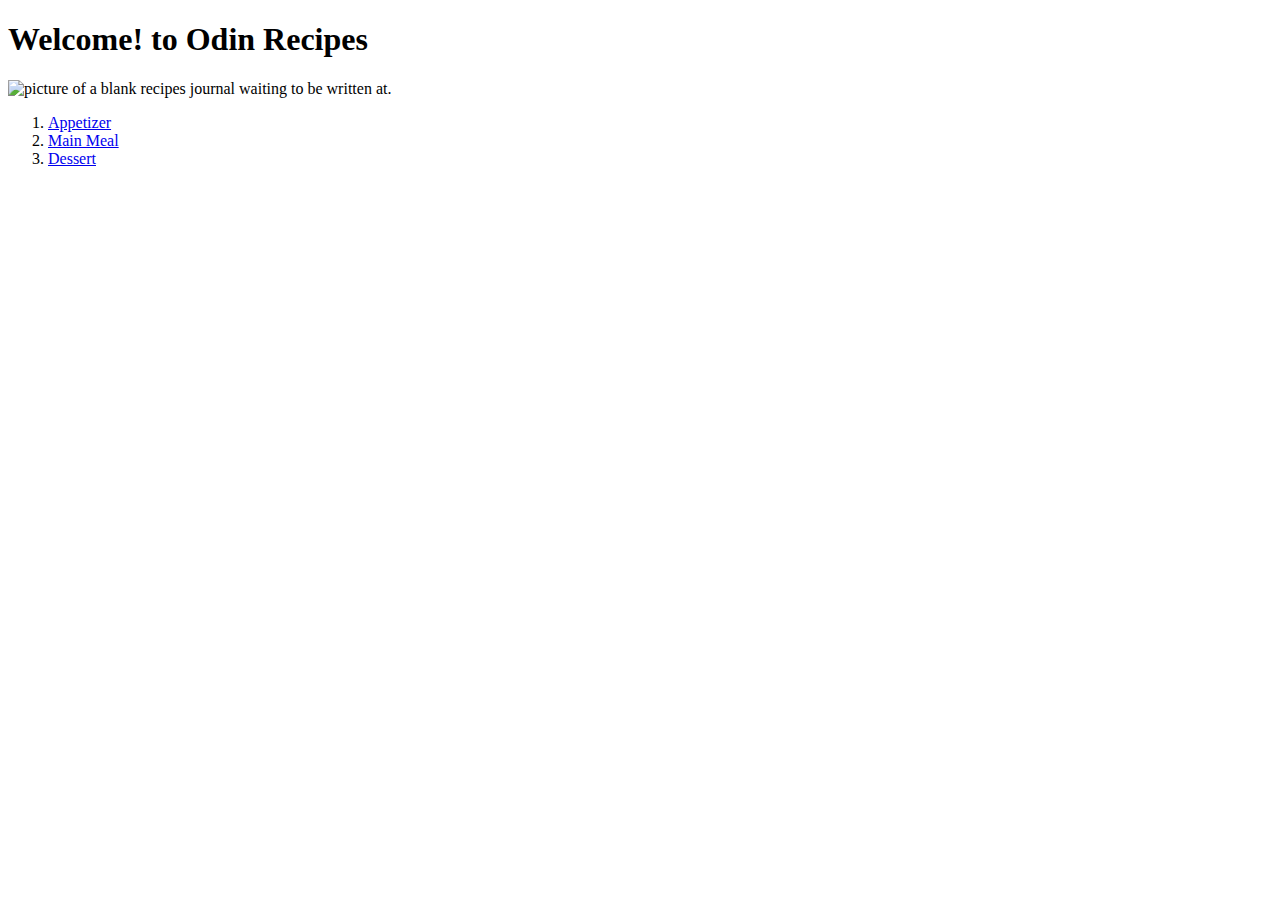
==== index.html @ 556c9c6c "add relative links" ====
<!DOCTYPE html>
<html lang="en">
<head> 
    <meta charset="UTF-8">
    <meta http-equiv="X-UA-Compatible" content="IE=edge">
    <meta name="viewport" content="width=device-width, initial-scale=1.0">
    <title>odin-recipes</title>
</head>
<body> 
<h1> Welcome! to Odin Recipes </h1>
<img src="/img/recipes_journal.png" alt="picture of a blank recipes journal waiting to be written at.">
<!-- insert a nice picture of food journal here (below) -->

<!-- insert links to recipes (below) in the form of an ordered list of dishes-->
<ol> 
    <li><a href="pages/appetizer.html">Appetizer</a></li>
    <li><a href="pages/main.html">Main Meal</a></li>
    <li><a href="pages/dessert.html">Dessert</a></li> 
</ol>

</body>
</html>
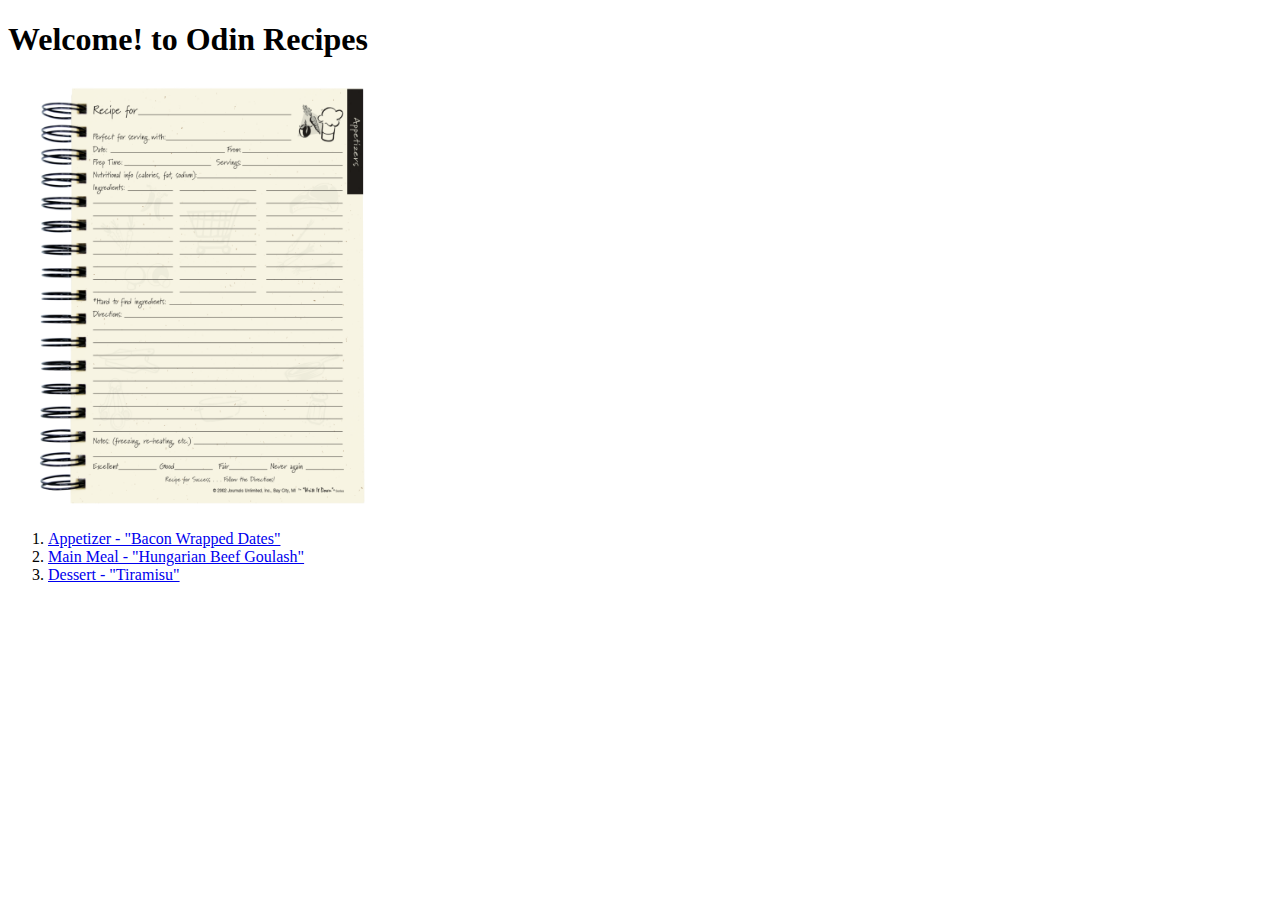
==== commit 606e46f3: "fix relative links & titles" ====
--- a/index.html
+++ b/index.html
@@ -8,14 +8,12 @@
 </head>
 <body> 
 <h1> Welcome! to Odin Recipes </h1>
-<img src="/img/recipes_journal.png" alt="picture of a blank recipes journal waiting to be written at.">
-<!-- insert a nice picture of food journal here (below) -->
+<img src="/img/recipes_journal.png" width="390" height="430" alt="picture of a blank recipes journal waiting to be written at.">
 
-<!-- insert links to recipes (below) in the form of an ordered list of dishes-->
 <ol> 
-    <li><a href="pages/appetizer.html">Appetizer</a></li>
-    <li><a href="pages/main.html">Main Meal</a></li>
-    <li><a href="pages/dessert.html">Dessert</a></li> 
+    <li><a href="pages/appetizer.html">Appetizer - "Bacon Wrapped Dates"</a></li>
+    <li><a href="pages/main.html">Main Meal - "Hungarian Beef Goulash"</a></li>
+    <li><a href="pages/dessert.html">Dessert - "Tiramisu"</a></li> 
 </ol>
 
 </body>
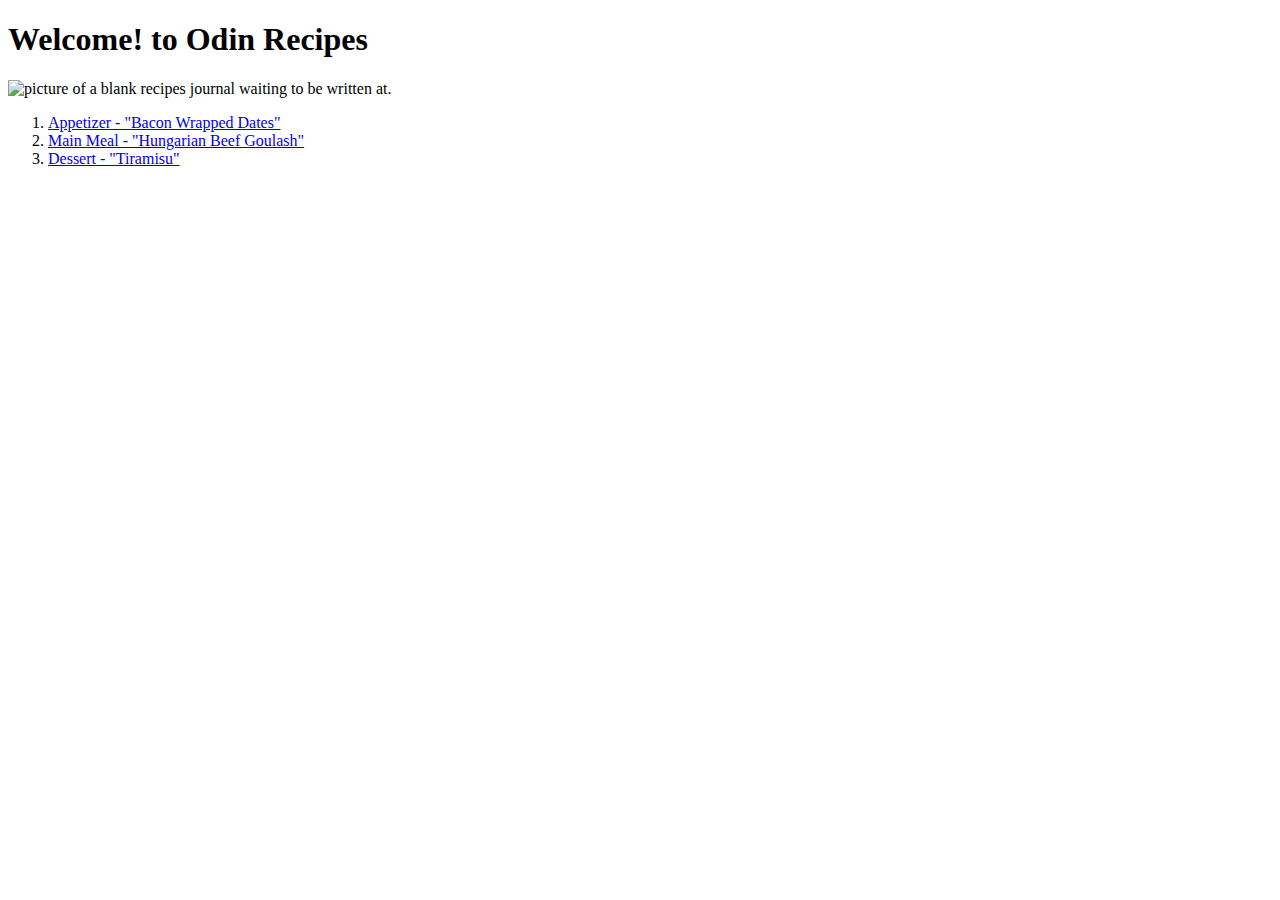
==== commit 27bf96b9: "fix image link" ====
--- a/index.html
+++ b/index.html
@@ -8,7 +8,7 @@
 </head>
 <body> 
 <h1> Welcome! to Odin Recipes </h1>
-<img src="/img/recipes_journal.png" width="390" height="430" alt="picture of a blank recipes journal waiting to be written at.">
+<img src="../odin-recipes/img/recipes_journal.png" width="390" height="430" alt="picture of a blank recipes journal waiting to be written at.">
 
 <ol> 
     <li><a href="pages/appetizer.html">Appetizer - "Bacon Wrapped Dates"</a></li>
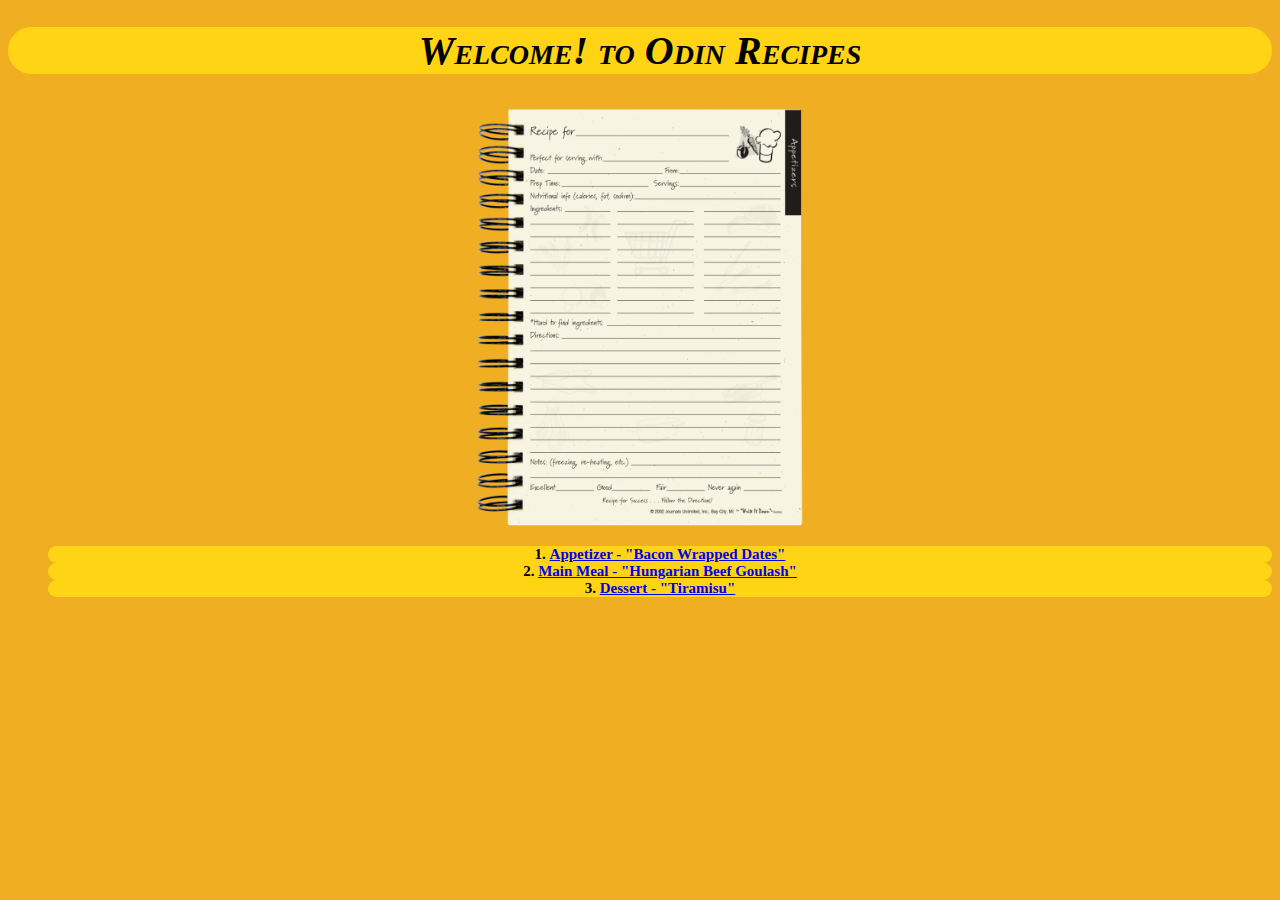
==== commit 2e684e00: "add initial css" ====
--- a/index.html
+++ b/index.html
@@ -5,16 +5,22 @@
     <meta http-equiv="X-UA-Compatible" content="IE=edge">
     <meta name="viewport" content="width=device-width, initial-scale=1.0">
     <title>odin-recipes</title>
+    <link rel="stylesheet" href="styles.css">
 </head>
 <body> 
-<h1> Welcome! to Odin Recipes </h1>
-<img src="../odin-recipes/img/recipes_journal.png" width="390" height="430" alt="picture of a blank recipes journal waiting to be written at.">
-
-<ol> 
-    <li><a href="pages/appetizer.html">Appetizer - "Bacon Wrapped Dates"</a></li>
-    <li><a href="pages/main.html">Main Meal - "Hungarian Beef Goulash"</a></li>
-    <li><a href="pages/dessert.html">Dessert - "Tiramisu"</a></li> 
-</ol>
+    <h1 class="roundB"> Welcome! to Odin Recipes </h1>
+    <img src="./img/recipes_journal.png" 
+    width="391" 
+    height="430" 
+    alt="picture of a blank recipes journal waiting to be written at."
+    class="center"
+    class="round"
+    >
+    <ol class="center"> 
+        <li class="roundB"><a href="pages/appetizer.html">Appetizer - "Bacon Wrapped Dates"</a></li>
+        <li class="roundB"><a href="pages/main.html">Main Meal - "Hungarian Beef Goulash"</a></li>
+        <li class="roundB"><a href="pages/dessert.html">Dessert - "Tiramisu"</a></li> 
+    </ol>
 
 </body>
 </html>--- a/styles.css
+++ b/styles.css
@@ -0,0 +1,37 @@
+body {
+    background-color: rgba(238, 166, 12, 0.911);
+    font-family: fantasy, 'Times New Roman', Times, serif;
+    font-size: 15px;
+    text-align: center;
+}
+
+/* rounded background of yellow mustard color*/
+.roundB {
+    border-radius: 25px;
+    background-color: rgb(255, 212, 20);
+}
+
+h1 {
+    font-family: Georgia, 'Times New Roman', Times, serif;
+    font-size: 40px;
+    font-style: oblique;
+    font-variant: small-caps;
+    text-align: center;
+}
+
+li {
+    font-weight: bold;
+}
+
+p {
+    font-family: Verdana, Geneva, Tahoma, sans-serif;
+    background-color: rgb(255, 212, 20);
+    font-weight: bold;
+}
+
+.center {
+    display: block;
+    margin-left: auto;
+    margin-right: auto;
+    list-style-position: inside;
+}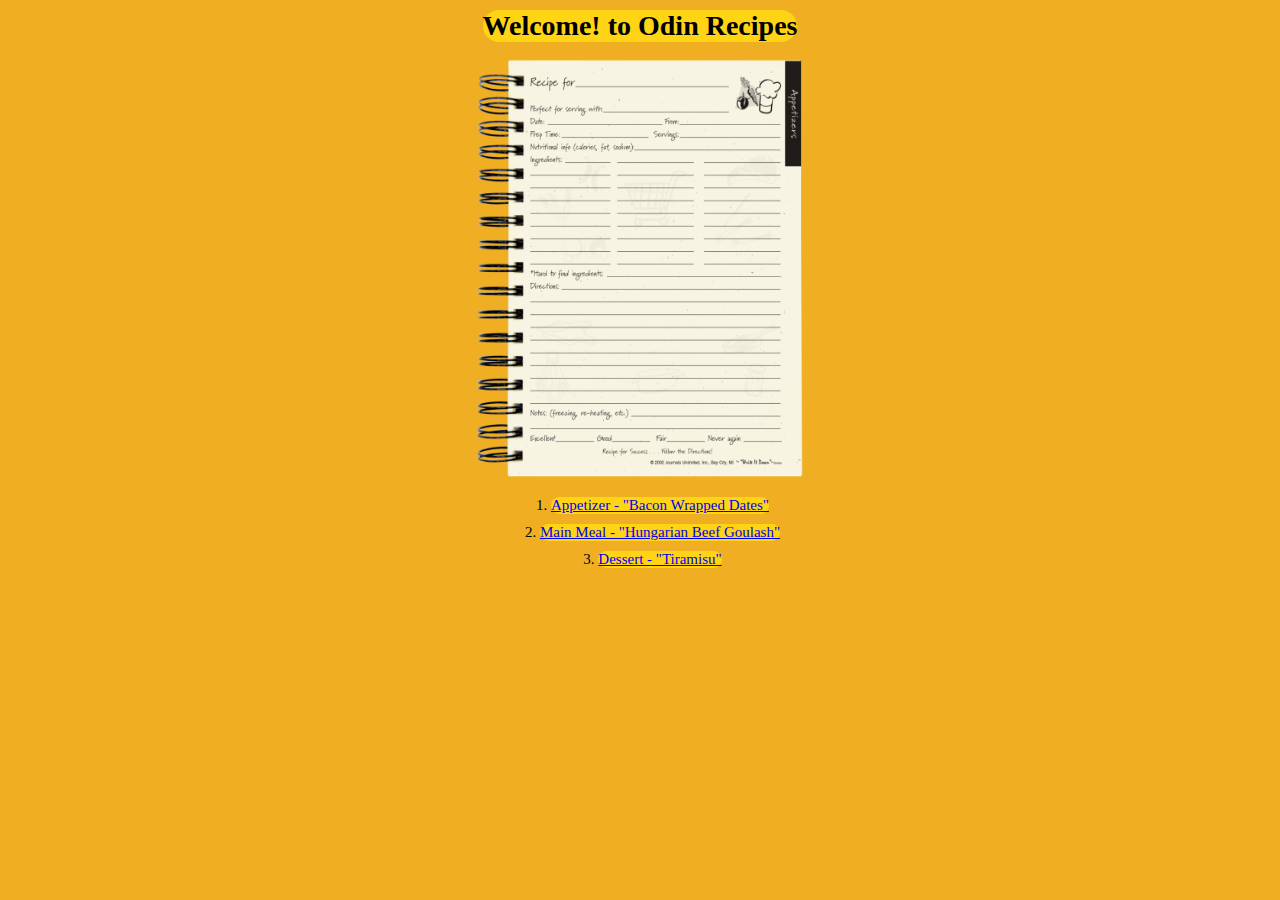
==== commit ce525cf8: "refine code and fix alignment" ====
--- a/index.html
+++ b/index.html
@@ -13,10 +13,9 @@
     width="391" 
     height="430" 
     alt="picture of a blank recipes journal waiting to be written at."
-    class="center"
-    class="round"
+    class="centerImg";
     >
-    <ol class="center"> 
+    <ol> 
         <li class="roundB"><a href="pages/appetizer.html">Appetizer - "Bacon Wrapped Dates"</a></li>
         <li class="roundB"><a href="pages/main.html">Main Meal - "Hungarian Beef Goulash"</a></li>
         <li class="roundB"><a href="pages/dessert.html">Dessert - "Tiramisu"</a></li> 
--- a/styles.css
+++ b/styles.css
@@ -1,37 +1,46 @@
+/* Basic background color + Main font of the content, size and text-shadow.  */
 body {
     background-color: rgba(238, 166, 12, 0.911);
     font-family: fantasy, 'Times New Roman', Times, serif;
     font-size: 15px;
-    text-align: center;
 }
 
 /* rounded background of yellow mustard color*/
 .roundB {
     border-radius: 25px;
     background-color: rgb(255, 212, 20);
+    width: max-content;
 }
 
 h1 {
-    font-family: Georgia, 'Times New Roman', Times, serif;
-    font-size: 40px;
-    font-style: oblique;
-    font-variant: small-caps;
+    font-size: 28px;
+    margin: 10px auto;
     text-align: center;
-}
-
-li {
-    font-weight: bold;
 }
 
 p {
     font-family: Verdana, Geneva, Tahoma, sans-serif;
+    font-size: 15px;
+    font-style: italic;
     background-color: rgb(255, 212, 20);
     font-weight: bold;
+    width: max-content;
+    border-radius: 25px;
 }
 
-.center {
+.centerImg {
     display: block;
     margin-left: auto;
     margin-right: auto;
+}
+
+.leftA {
+    margin: 10px auto;
+    text-align: left;
     list-style-position: inside;
-}+}
+
+li {
+    margin: 10px auto;
+    text-align: left;
+}
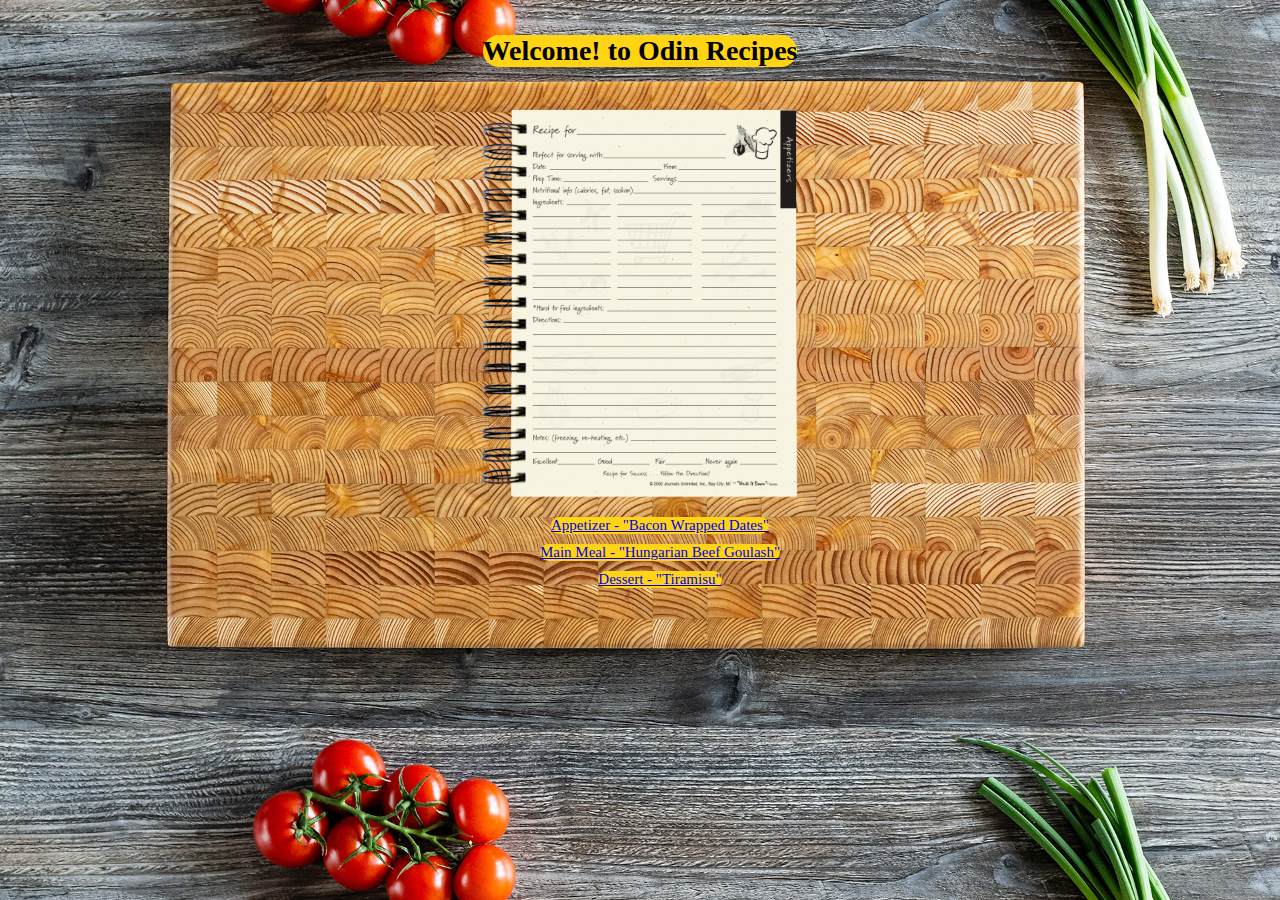
==== commit 26e37841: "add background and refine code" ====
--- a/index.html
+++ b/index.html
@@ -7,15 +7,16 @@
     <title>odin-recipes</title>
     <link rel="stylesheet" href="styles.css">
 </head>
-<body> 
-    <h1 class="roundB"> Welcome! to Odin Recipes </h1>
+<body style="background-image: url(./img/table-top4.jpeg);"> 
+    <h1 class="roundB title_index"> Welcome! to Odin Recipes </h1>
     <img src="./img/recipes_journal.png" 
-    width="391" 
-    height="430" 
+    width="380" 
+    height="400" 
     alt="picture of a blank recipes journal waiting to be written at."
-    class="centerImg";
+    class="centerImg"
+    id="recipes_journal"
     >
-    <ol> 
+    <ol id="list1"> 
         <li class="roundB"><a href="pages/appetizer.html">Appetizer - "Bacon Wrapped Dates"</a></li>
         <li class="roundB"><a href="pages/main.html">Main Meal - "Hungarian Beef Goulash"</a></li>
         <li class="roundB"><a href="pages/dessert.html">Dessert - "Tiramisu"</a></li> 
--- a/styles.css
+++ b/styles.css
@@ -1,6 +1,9 @@
 /* Basic background color + Main font of the content, size and text-shadow.  */
 body {
-    background-color: rgba(238, 166, 12, 0.911);
+   /* background-color: rgba(238, 166, 12, 0.911); */
+    background-image: url(./img/wood-top6.jpeg);
+    background-size: 100%;
+    background-position: center;
     font-family: fantasy, 'Times New Roman', Times, serif;
     font-size: 15px;
 }
@@ -9,25 +12,36 @@
 .roundB {
     border-radius: 25px;
     background-color: rgb(255, 212, 20);
+    background-clip: border-box;
+    text-align: center;
     width: max-content;
 }
 
 h1 {
     font-size: 28px;
-    margin: 10px auto;
     text-align: center;
+}
+/*  style for Title of the Index page  */
+.title_index {
+    margin: 35px auto;
+}
+
+#recipes_journal {
+    margin-top:35px;
 }
 
 p {
-    font-family: Verdana, Geneva, Tahoma, sans-serif;
+    font-family: fantasy, 'Times New Roman', Times, serif;
     font-size: 15px;
+    font-weight: bold;
     font-style: italic;
     background-color: rgb(255, 212, 20);
-    font-weight: bold;
+    border-radius: 25px;
     width: max-content;
-    border-radius: 25px;
+     
 }
 
+/*  class for centering an image  */
 .centerImg {
     display: block;
     margin-left: auto;
@@ -42,5 +56,18 @@
 
 li {
     margin: 10px auto;
-    text-align: left;
+    text-align: left;  
 }
+
+#list1 {
+    color: transparent;
+}
+
+.borderd {
+    border: 5px solid rgba(255, 198, 92, 0.925);
+}
+
+.Ingredients{
+    background-color: tomato;
+    font-family: 'Times New Roman', Times, serif;
+}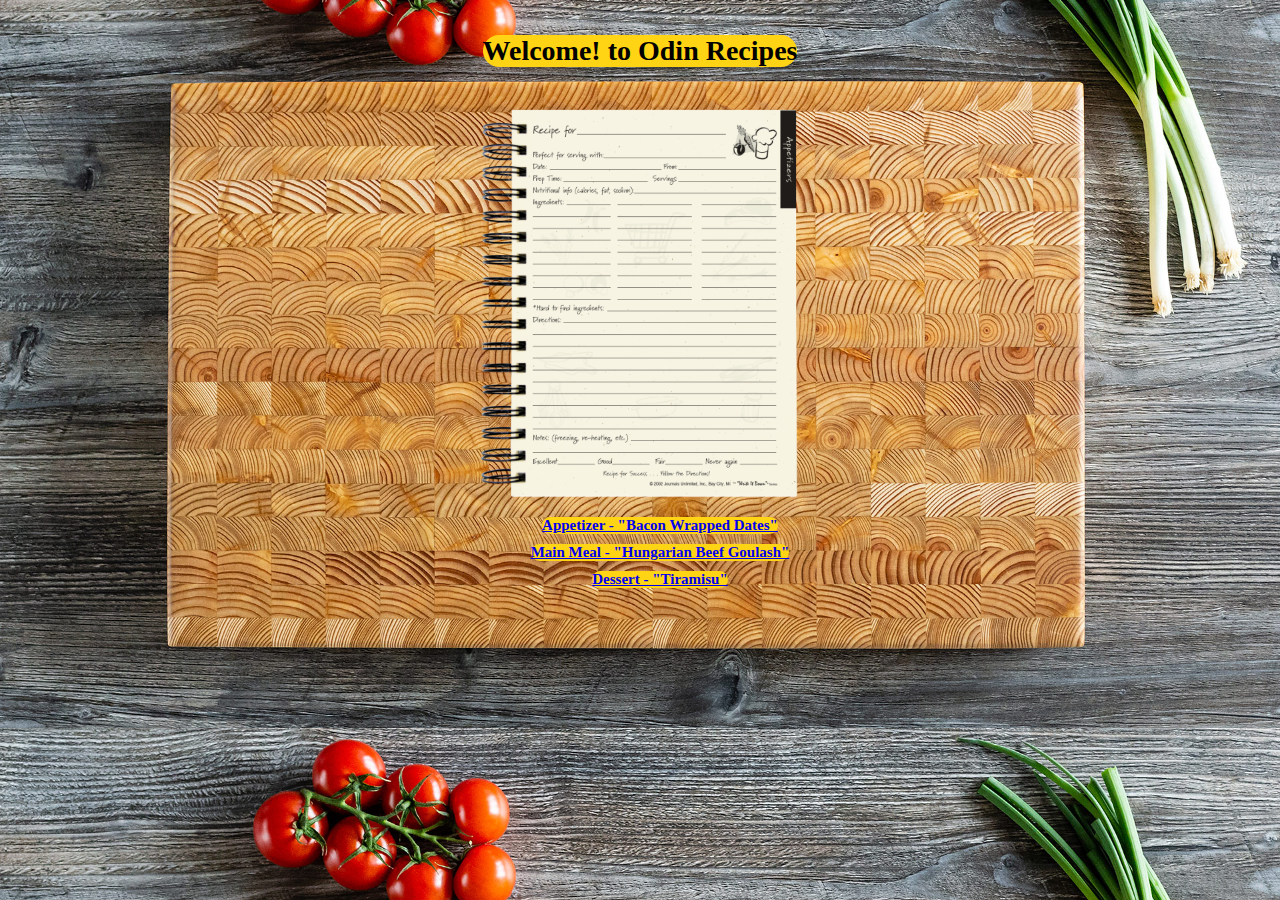
==== commit 8ae44f83: "refine code and redesign pages" ====
--- a/index.html
+++ b/index.html
@@ -8,7 +8,7 @@
     <link rel="stylesheet" href="styles.css">
 </head>
 <body style="background-image: url(./img/table-top4.jpeg);"> 
-    <h1 class="roundB title_index"> Welcome! to Odin Recipes </h1>
+    <h1 class="roundT title_index"> Welcome! to Odin Recipes </h1>
     <img src="./img/recipes_journal.png" 
     width="380" 
     height="400" 
@@ -17,9 +17,9 @@
     id="recipes_journal"
     >
     <ol id="list1"> 
-        <li class="roundB"><a href="pages/appetizer.html">Appetizer - "Bacon Wrapped Dates"</a></li>
-        <li class="roundB"><a href="pages/main.html">Main Meal - "Hungarian Beef Goulash"</a></li>
-        <li class="roundB"><a href="pages/dessert.html">Dessert - "Tiramisu"</a></li> 
+        <li class="roundT"><a href="pages/appetizer.html">Appetizer - "Bacon Wrapped Dates"</a></li>
+        <li class="roundT"><a href="pages/main.html">Main Meal - "Hungarian Beef Goulash"</a></li>
+        <li class="roundT"><a href="pages/dessert.html">Dessert - "Tiramisu"</a></li> 
     </ol>
 
 </body>
--- a/styles.css
+++ b/styles.css
@@ -1,15 +1,17 @@
 /* Basic background color + Main font of the content, size and text-shadow.  */
 body {
    /* background-color: rgba(238, 166, 12, 0.911); */
-    background-image: url(./img/wood-top6.jpeg);
+    /*background-image: url(./img/wood-top3.jpeg);*/
+    background-color: rgb(255, 248, 235);
     background-size: 100%;
     background-position: center;
     font-family: fantasy, 'Times New Roman', Times, serif;
     font-size: 15px;
+    font-weight: bold;
 }
 
-/* rounded background of yellow mustard color*/
-.roundB {
+/* rounded background of yellow mustard color for title page*/
+.roundT {
     border-radius: 25px;
     background-color: rgb(255, 212, 20);
     background-clip: border-box;
@@ -17,15 +19,25 @@
     width: max-content;
 }
 
+/* rounded background of yellow mustard color for recipes' pages*/
+.roundR {
+    border-radius: 25px;
+    background-color: rgb(255, 212, 20);
+    background-clip: border-box;
+    text-align: center;
+}
+
+/* general formatting for H1 titles */
 h1 {
     font-size: 28px;
     text-align: center;
 }
-/*  style for Title of the Index page  */
+/*  formatting for Title of the Index page  */
 .title_index {
     margin: 35px auto;
 }
 
+/* image formatting for the Index page */
 #recipes_journal {
     margin-top:35px;
 }
@@ -65,9 +77,4 @@
 
 .borderd {
     border: 5px solid rgba(255, 198, 92, 0.925);
-}
-
-.Ingredients{
-    background-color: tomato;
-    font-family: 'Times New Roman', Times, serif;
 }